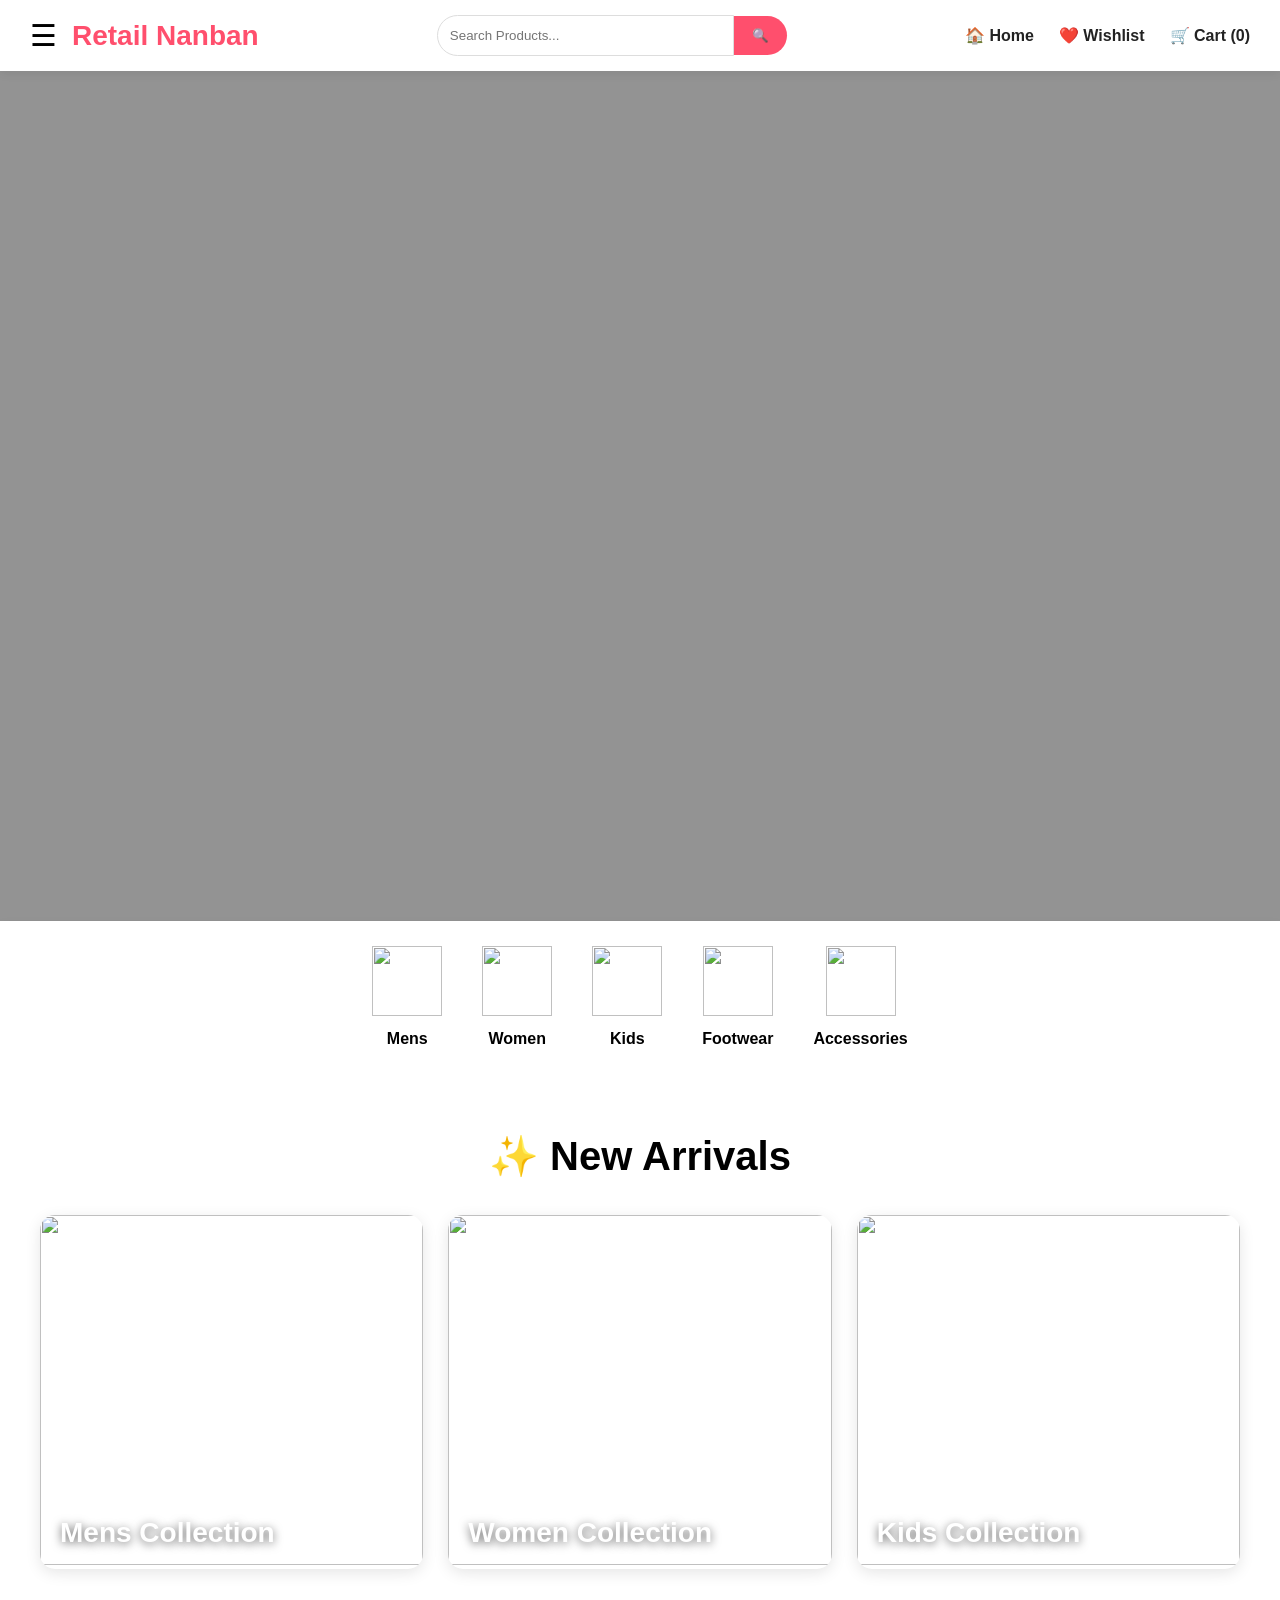
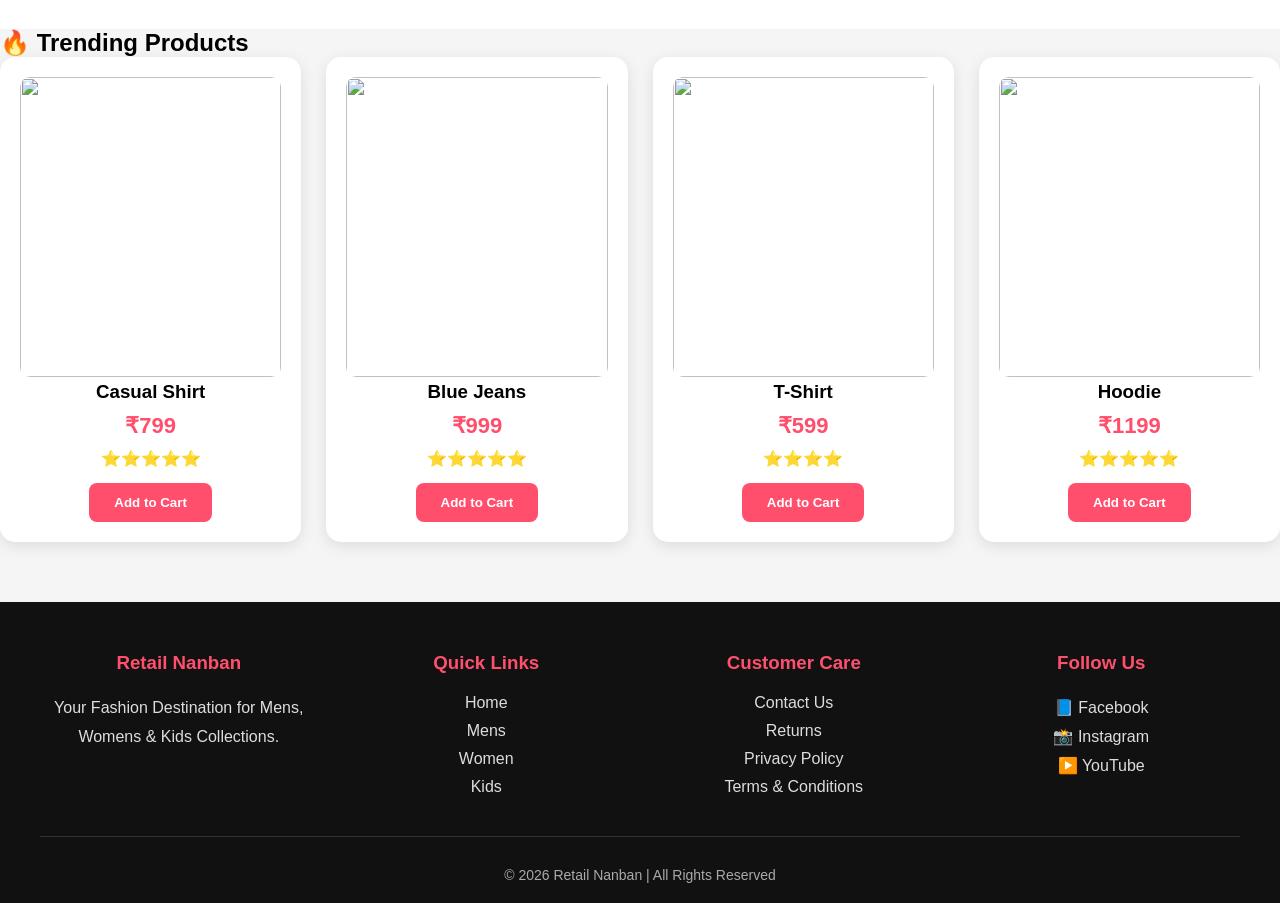
==== index.html @ 6300ff1c "Update index.html" ====
<!DOCTYPE html>
<html lang="en">
<head>
<meta charset="UTF-8">
<meta name="viewport" content="width=device-width, initial-scale=1.0">
<title>Retail Nanban</title>

<style>

*{
    margin:0;
    padding:0;
    box-sizing:border-box;
    font-family:Arial,sans-serif;
}

body{
    background:#f5f5f5;
}

/* HEADER */

header{
display:flex;
align-items:center;
justify-content:space-between;
padding:15px 30px;
background:#fff;
box-shadow:0 2px 10px rgba(0,0,0,.08);
position:sticky;
top:0;
z-index:999;
}

.logo{
    font-size:28px;
    font-weight:bold;
    color:#ff4f6d;
}

nav{
display:flex;
align-items:center;
gap:25px;
}

nav a{

text-decoration:none;

color:#222;

font-weight:bold;

transition:.3s;

}

nav a:hover{

color:#ff4f6d;

}

nav a:hover{
    color:#ff4f6d;
}

/* HERO */

.hero{
    position:relative;
    width:100%;
    height:850px;

   background-size:cover;
  background-position:center;
  background-repeat:no-repeat;
  transition:background-image .8s ease;
   
    display:flex;
    justify-content:center;
    align-items:center;
}

.overlay{
    position:absolute;
    top:0;
    left:0;
    width:100%;
    height:100%;
    background:rgba(0,0,0,0.4);
}

/* CATEGORY */

.category-section{
    padding:60px 40px;
}

.category-title{
    text-align:center;
    font-size:50px;
    margin-bottom:40px;
}

.categories{
    display:grid;
    grid-template-columns:repeat(auto-fit,minmax(300px,1fr));
    gap:25px;
}

.category-card{
    position:relative;
    overflow:hidden;
    border-radius:15px;
    cursor:pointer;
}

.category-card img{
    width:100%;
    height:400px;
    object-fit:cover;
    transition:0.4s;
}

.category-card:hover img{
    transform:scale(1.08);
}

.category-name{
    position:absolute;
    bottom:20px;
    left:20px;
    color:white;
    font-size:35px;
    font-weight:bold;
    z-index:2;
}

.card-overlay{
    position:absolute;
    width:100%;
    height:100%;
    background:rgba(0,0,0,0.3);
}

/* FOOTER */

footer{
    background:black;
    color:white;
    text-align:center;
    padding:20px;
    margin-top:40px;
}

/* MOBILE */

@media(max-width:768px){

    header{
        flex-direction:column;
        gap:15px;
    }

    nav{
        gap:15px;
        flex-wrap:wrap;
        justify-content:center;
    }

    .hero{
        height:350px;
    }

    .hero-content h1{
        font-size:40px;
    }

    .hero-content p{
        font-size:20px;
    }

    .category-title{
        font-size:35px;
    }

}
.left-header{
display:flex;
align-items:center;
gap:15px;
}

.menu-btn{
font-size:30px;
border:none;
background:none;
cursor:pointer;
}

.side-menu{

height:100%;
width:0;

position:fixed;

top:0;
left:0;

background:#222;

overflow-x:hidden;

transition:.4s;

padding-top:60px;

z-index:9999;

}

.side-menu a{

display:block;

padding:18px;

color:white;

text-decoration:none;

font-size:20px;

}

.side-menu a:hover{

background:#ff4f6d;

}

.closebtn{

position:absolute;

top:10px;

right:20px;

font-size:35px;

}
.search-box{
display:flex;
align-items:center;
width:350px;
}

.search-box input{

width:100%;
padding:12px;

border:1px solid #ddd;

border-radius:25px 0 0 25px;

}

.search-box button{

padding:12px 18px;

background:#ff4f6d;

color:white;

border:none;

border-radius:0 25px 25px 0;

cursor:pointer;

}
    .product-section{

padding:60px 40px;

background:#f5f5f5;

}

.product-section h2{

text-align:center;

font-size:40px;

margin-bottom:40px;

}

.products{

display:grid;

grid-template-columns:repeat(auto-fit,minmax(250px,1fr));

gap:25px;

}

.product-card{

background:#fff;

padding:20px;

border-radius:15px;

box-shadow:0 4px 15px rgba(0,0,0,.1);

text-align:center;

transition:.3s;

}

.product-card:hover{

transform:translateY(-8px);

}

.product-card img{

width:100%;

height:300px;

object-fit:cover;

border-radius:10px;

}

.price{

font-size:22px;

font-weight:bold;

color:#ff4f6d;

margin:10px 0;

}

.rating{

margin-bottom:15px;

}

.product-card button{

padding:12px 25px;

background:#ff4f6d;

color:white;

border:none;

border-radius:8px;

cursor:pointer;

font-weight:bold;

}

.product-card button:hover{

background:#ff2f55;

}
.new-arrivals{

padding:60px 40px;

background:white;

}

.new-arrivals h2{

text-align:center;

font-size:40px;

margin-bottom:35px;

}

.arrival-grid{

display:grid;

grid-template-columns:repeat(auto-fit,minmax(300px,1fr));

gap:25px;

}

.arrival-card{

position:relative;

overflow:hidden;

border-radius:15px;

cursor:pointer;

box-shadow:0 4px 15px rgba(0,0,0,.1);

transition:.3s;

}

.arrival-card:hover{

transform:translateY(-8px);

}

.arrival-card img{

width:100%;

height:350px;

object-fit:cover;

transition:.4s;

}

.arrival-card:hover img{

transform:scale(1.08);

}

.arrival-card h3{

position:absolute;

bottom:20px;

left:20px;

color:white;

font-size:28px;

font-weight:bold;

text-shadow:0 2px 10px rgba(0,0,0,.6);

}    
.footer{

background:#111;

color:white;

padding:50px 40px 20px;

margin-top:60px;

}

.footer-container{

display:grid;

grid-template-columns:repeat(auto-fit,minmax(220px,1fr));

gap:30px;

}

.footer-box h3{

margin-bottom:20px;

color:#ff4f6d;

}

.footer-box p{

line-height:1.8;

color:#ddd;

}

.footer-box a{

display:block;

color:#ddd;

text-decoration:none;

margin-bottom:10px;

transition:.3s;

}

.footer-box a:hover{

color:#ff4f6d;

padding-left:5px;

}

.footer hr{

margin:30px 0;

border:0;

border-top:1px solid #333;

}

.copyright{

text-align:center;

color:#aaa;

font-size:14px;

}
    .category-strip{

display:flex;

justify-content:center;

gap:40px;

padding:25px;

background:white;

box-shadow:0 3px 10px rgba(0,0,0,.08);

}

.cat-item{

text-align:center;

cursor:pointer;

transition:.3s;

}

.cat-item img{

width:70px;

height:70px;

object-fit:contain;

}

.cat-item p{

margin-top:10px;

font-weight:bold;

}

.cat-item:hover{

transform:translateY(-5px);

}
</style>

</head>
<body>

<!-- HEADER -->

<header>

<div class="left-header">

<button class="menu-btn" onclick="openMenu()">
☰
</button>

<div class="logo">
Retail Nanban
</div>

</div>
<div class="search-box">
    <input type="text"
           id="searchInput"
           placeholder="Search Products...">

    <button onclick="searchProduct()">
        🔍
    </button>
</div>
 <nav>

<a href="index.html">🏠 Home</a>

<a href="wishlist.html">
❤️ Wishlist
</a>

<a href="cart.html">
🛒 Cart (<span id="cartCount">0</span>)
</a>

</nav>
</header>
<div id="sideMenu" class="side-menu">

    <a href="javascript:void(0)" class="closebtn" onclick="closeMenu()">&times;</a>

    <a href="index.html">🏠 Home</a>
    <a href="mens.html">👔 Mens</a>
    <a href="women.html">👗 Women</a>
    <a href="kids.html">🧒 Kids</a>
    <a href="register.html">📝 Register</a>
    <a href="login.html">👤 Login</a>
    <a href="cart.html">🛒 Cart</a>

</div>
<!-- HERO -->

<section class="hero">

    <div class="overlay"></div>

</section>
    <section class="category-strip">

<div class="cat-item" onclick="location.href='mens.html'">

<img src="https://cdn-icons-png.flaticon.com/512/892/892458.png">

<p>Mens</p>

</div>

<div class="cat-item" onclick="location.href='women.html'">

<img src="https://cdn-icons-png.flaticon.com/512/892/892462.png">

<p>Women</p>

</div>

<div class="cat-item" onclick="location.href='kids.html'">

<img src="https://cdn-icons-png.flaticon.com/512/3048/3048122.png">

<p>Kids</p>

</div>

<div class="cat-item">

<img src="https://cdn-icons-png.flaticon.com/512/2589/2589903.png">

<p>Footwear</p>

</div>

<div class="cat-item">

<img src="https://cdn-icons-png.flaticon.com/512/3081/3081822.png">

<p>Accessories</p>

</div>

</section>
<section class="new-arrivals">

<h2>✨ New Arrivals</h2>

<div class="arrival-grid">

<div class="arrival-card" onclick="location.href='mens.html'">

<img src="https://images.unsplash.com/photo-1515886657613-9f3515b0c78f?q=80&w=1200&auto=format&fit=crop">

<h3>Mens Collection</h3>

</div>

<div class="arrival-card" onclick="location.href='women.html'">

<img src="https://images.unsplash.com/photo-1496747611176-843222e1e57c?q=80&w=1200&auto=format&fit=crop">

<h3>Women Collection</h3>

</div>

<div class="arrival-card" onclick="location.href='kids.html'">

<img src="https://images.unsplash.com/photo-1519340241574-2cec6aef0c01?q=80&w=1200&auto=format&fit=crop">

<h3>Kids Collection</h3>

</div>

</div>

</section>
<!-- CATEGORY -->

<h2>🔥 Trending Products</h2>

<div class="products">

<div class="product-card">

<img src="https://images.unsplash.com/photo-1602810318383-e386cc2a3ccf?w=600">

<h3>Casual Shirt</h3>

<p class="price">₹799</p>

<p class="rating">⭐⭐⭐⭐⭐</p>

<button>Add to Cart</button>

</div>

<div class="product-card">

<img src="https://images.unsplash.com/photo-1542272604-787c3835535d?w=600">

<h3>Blue Jeans</h3>

<p class="price">₹999</p>

<p class="rating">⭐⭐⭐⭐⭐</p>

<button>Add to Cart</button>

</div>

<div class="product-card">

<img src="https://images.unsplash.com/photo-1521572163474-6864f9cf17ab?w=600">

<h3>T-Shirt</h3>

<p class="price">₹599</p>

<p class="rating">⭐⭐⭐⭐</p>

<button>Add to Cart</button>

</div>

<div class="product-card">

<img src="https://images.unsplash.com/photo-1512436991641-6745cdb1723f?w=600">

<h3>Hoodie</h3>

<p class="price">₹1199</p>

<p class="rating">⭐⭐⭐⭐⭐</p>

<button>Add to Cart</button>

</div>

</div>
</div>
</div>
</div>

</section>

<!-- FOOTER -->

<footer class="footer">

<div class="footer-container">

<div class="footer-box">

<h3>Retail Nanban</h3>

<p>Your Fashion Destination for Mens, Womens & Kids Collections.</p>

</div>

<div class="footer-box">

<h3>Quick Links</h3>

<a href="index.html">Home</a>
<a href="mens.html">Mens</a>
<a href="women.html">Women</a>
<a href="kids.html">Kids</a>

</div>

<div class="footer-box">

<h3>Customer Care</h3>

<a href="#">Contact Us</a>
<a href="#">Returns</a>
<a href="#">Privacy Policy</a>
<a href="#">Terms & Conditions</a>

</div>

<div class="footer-box">

<h3>Follow Us</h3>

<p>📘 Facebook</p>
<p>📸 Instagram</p>
<p>▶️ YouTube</p>

</div>

</div>

<hr>

<p class="copyright">

© 2026 Retail Nanban | All Rights Reserved

</p>

</footer>
<script>
let user = localStorage.getItem("loggedInUser");
    let cart = JSON.parse(localStorage.getItem("cart")) || [];
document.getElementById("cartCount").innerText = cart.length;
    function openMenu(){

document.getElementById("sideMenu").style.width="260px";

}

function closeMenu(){

document.getElementById("sideMenu").style.width="0";

}
    function searchProduct(){

let value=document
.getElementById("searchInput")
.value
.toLowerCase();

if(value.includes("shirt") || value.includes("men")){

window.location.href="mens.html";

}
else if(value.includes("women")){

window.location.href="women.html";

}
else if(value.includes("kids")){

window.location.href="kids.html";

}
else{

alert("No Product Found");

}

}
 const heroImages = [
"https://images.unsplash.com/photo-1441986300917-64674bd600d8?q=120&w=2070&auto=format&fit=crop",
"https://images.unsplash.com/photo-1483985988355-763728e1935b?q=120&w=2070&auto=format&fit=crop",
"https://images.unsplash.com/photo-1519340241574-2cec6aef0c01?q=120&w=1200&auto=format&fit=crop"
];

let currentImage = 0;
const hero = document.querySelector(".hero");

function changeHero() {
    hero.style.backgroundImage = `url('${heroImages[currentImage]}')`;
    currentImage = (currentImage + 1) % heroImages.length;
}

changeHero();
setInterval(changeHero, 3000);   
</script>
</body>
</html>
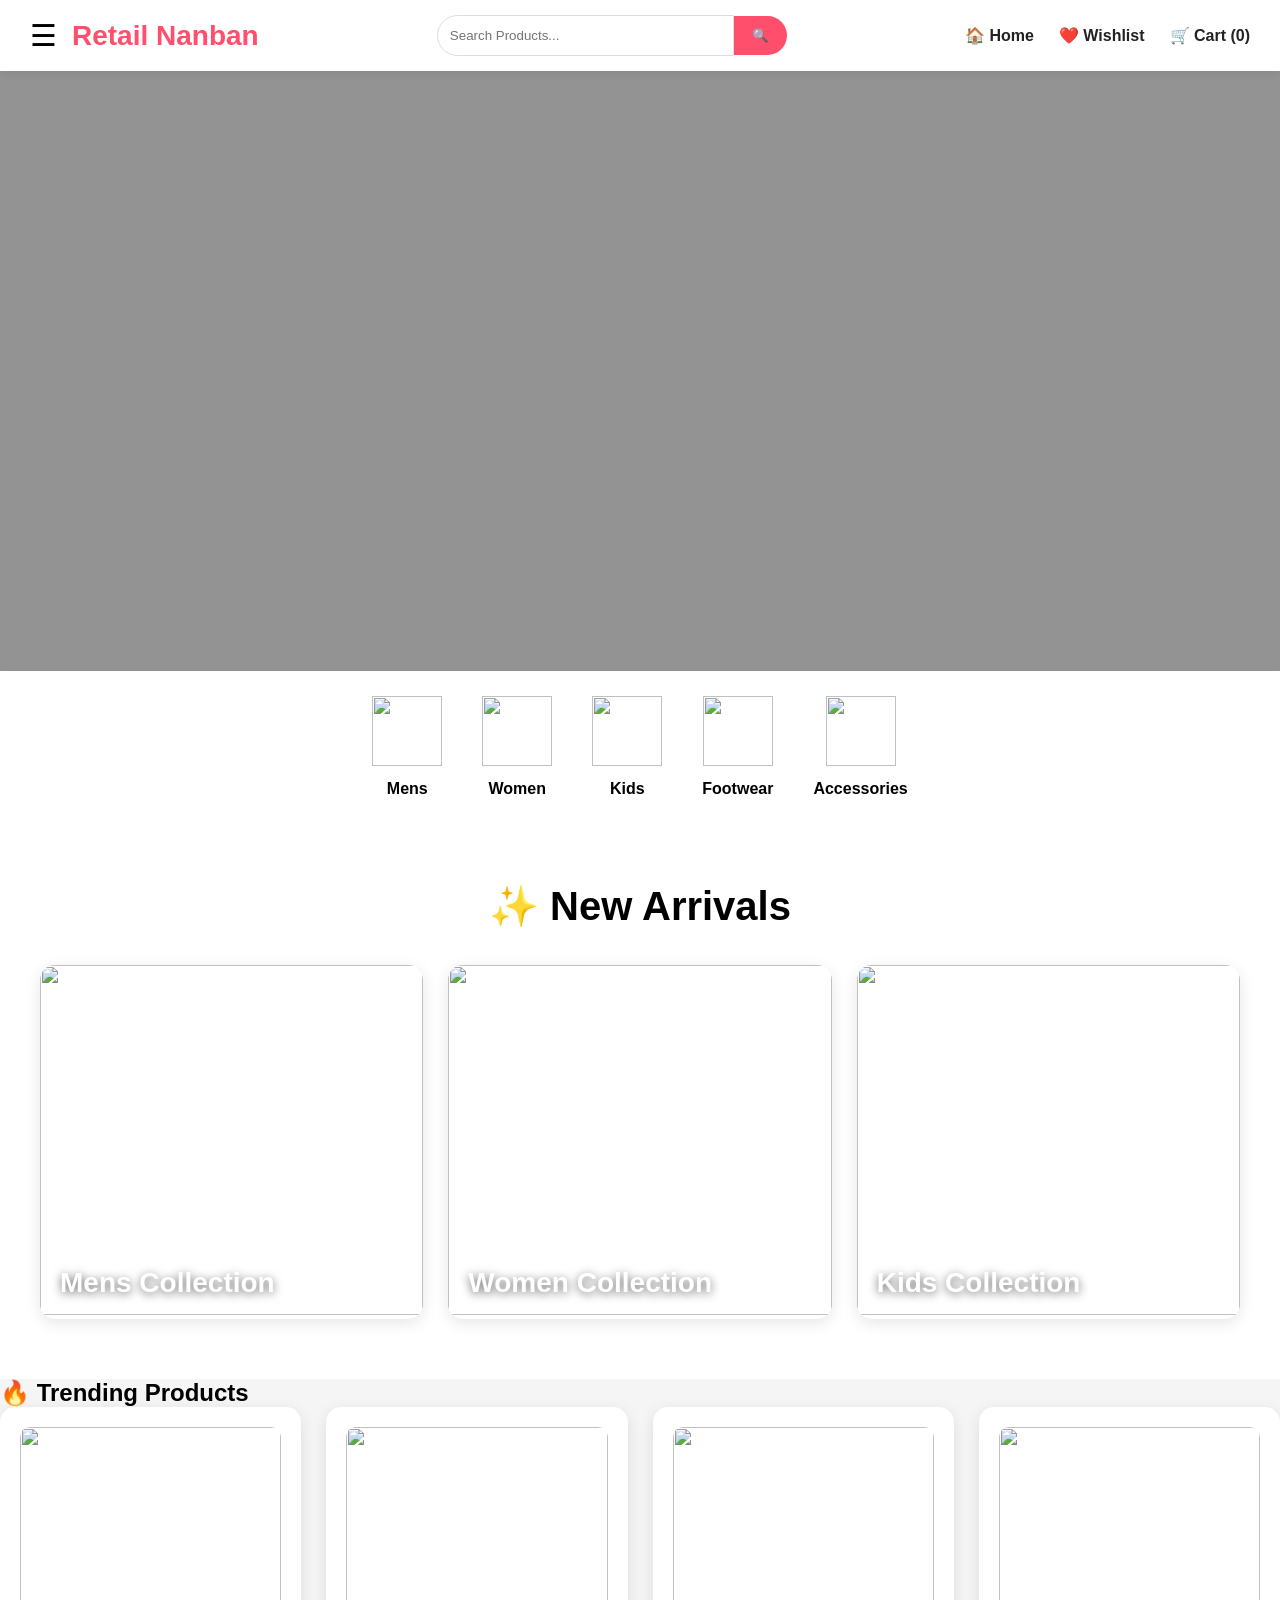
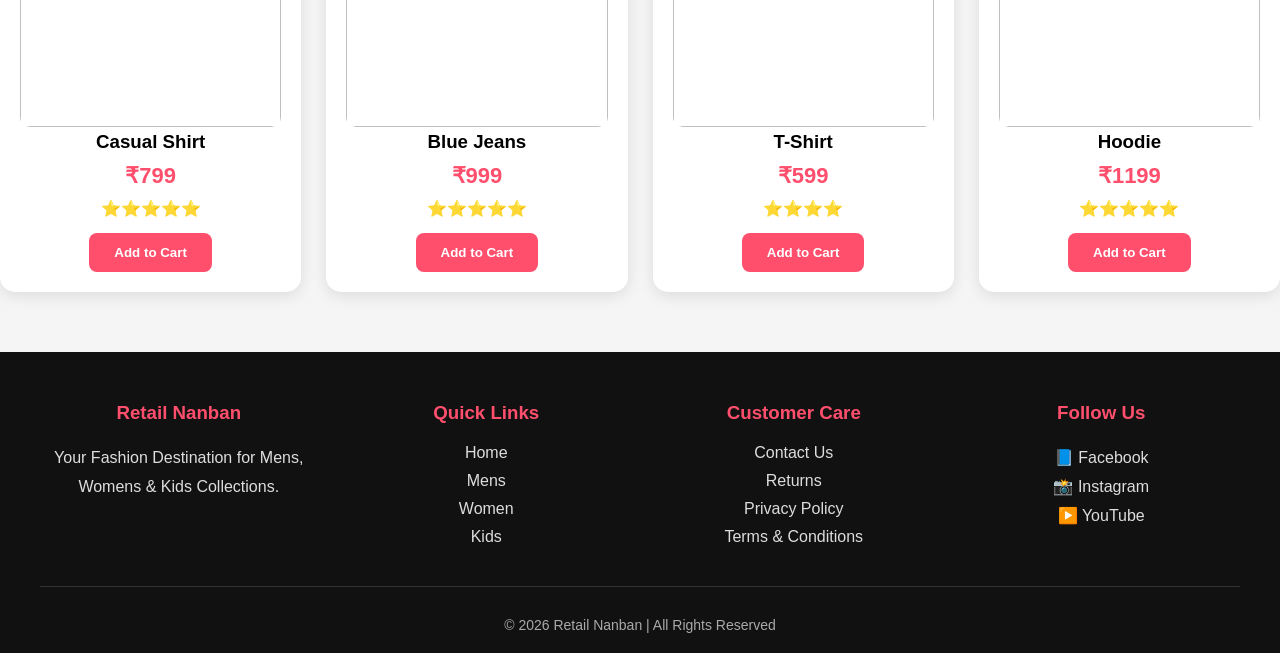
==== commit a57554c3: "Update index.html" ====
--- a/index.html
+++ b/index.html
@@ -71,7 +71,7 @@
 .hero{
     position:relative;
     width:100%;
-    height:850px;
+    height:600px;
 
    background-size:cover;
   background-position:center;
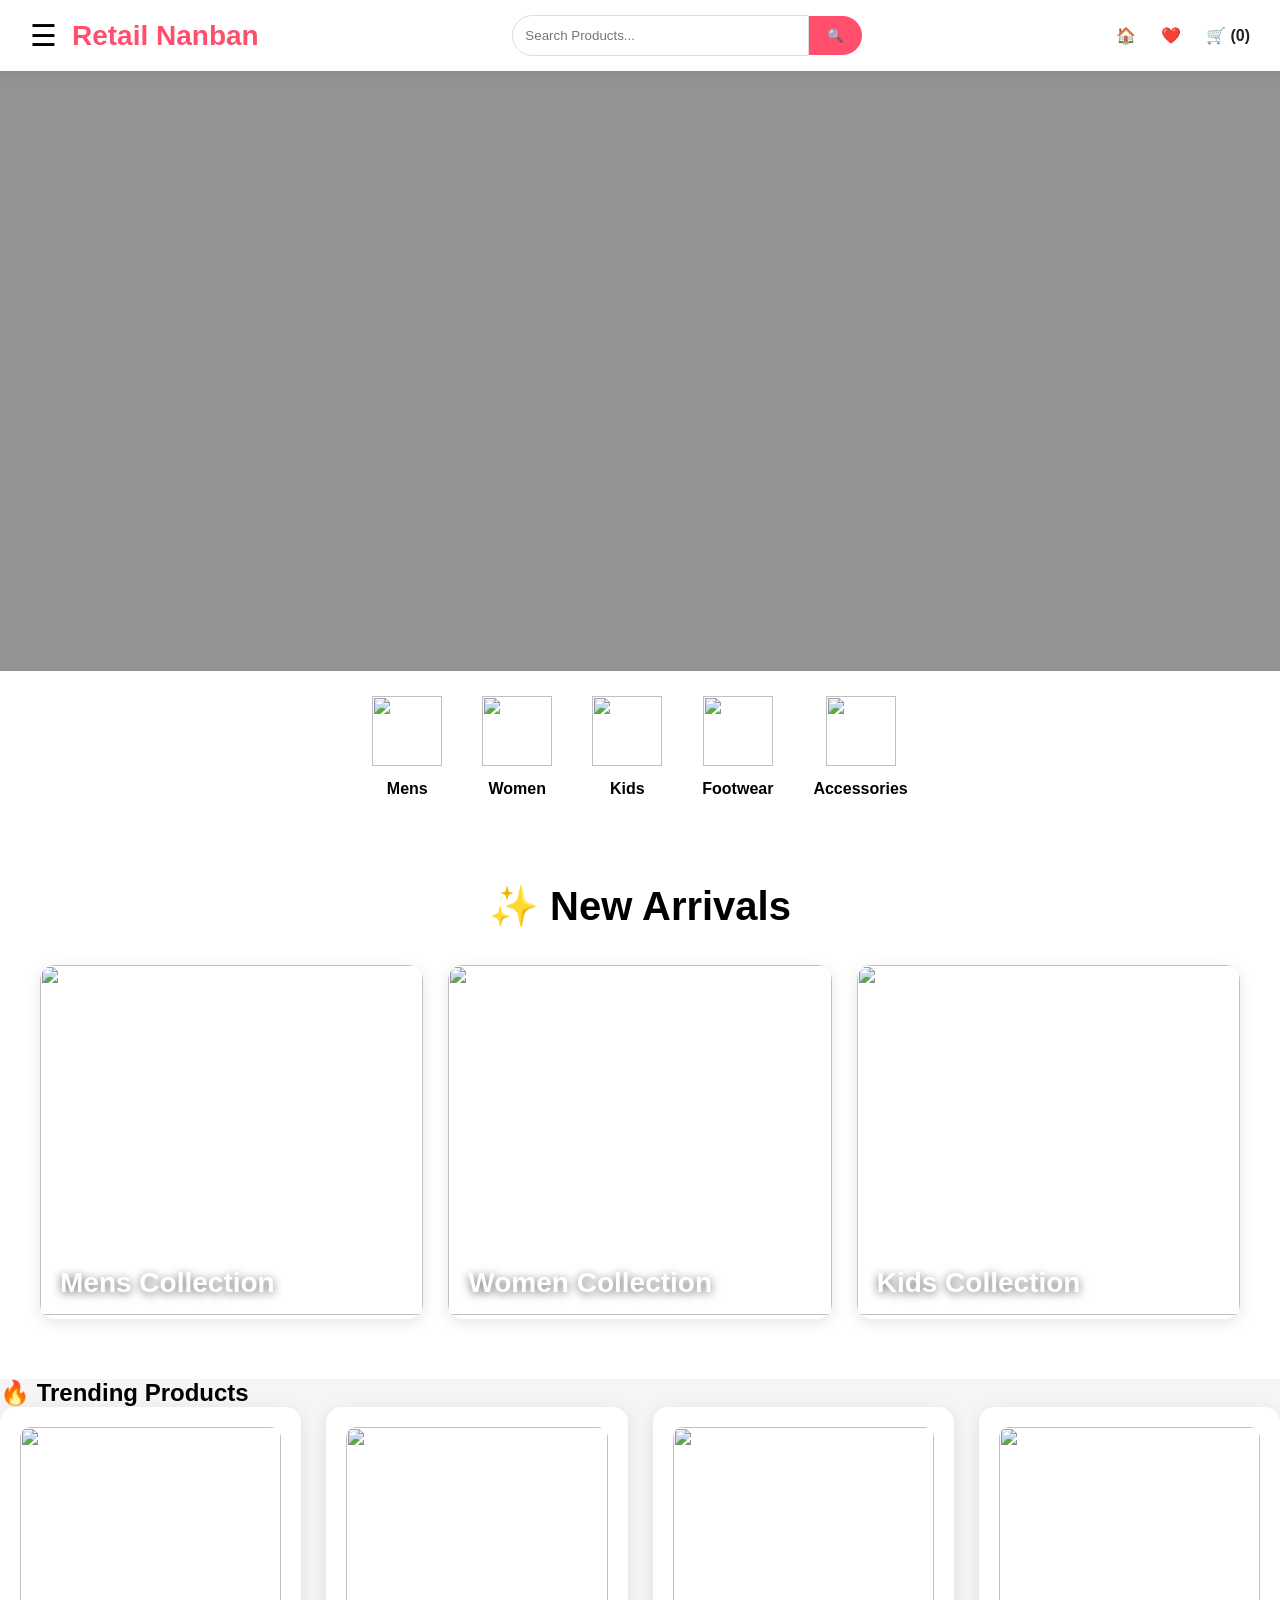
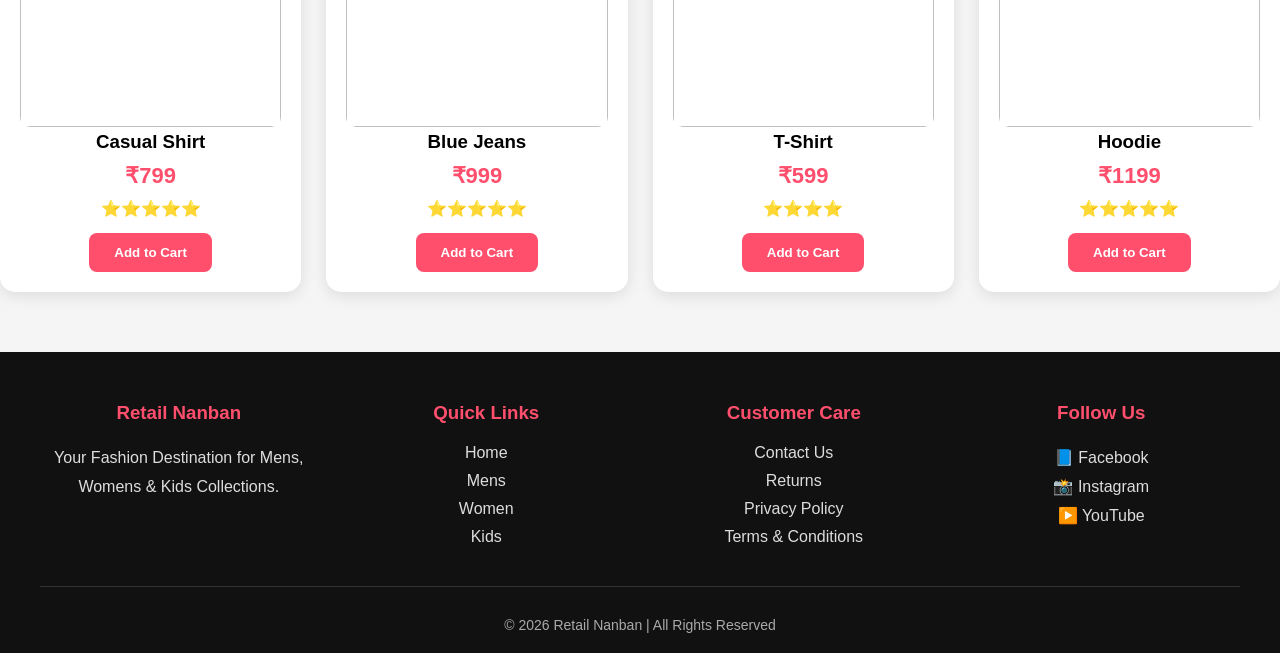
==== commit 6bf15085: "Update index.html" ====
--- a/index.html
+++ b/index.html
@@ -601,6 +601,63 @@
 transform:translateY(-5px);
 
 }
+    .mobile-bottom-nav{
+
+display:none;
+
+}
+
+@media(max-width:768px){
+
+.mobile-bottom-nav{
+
+display:flex;
+
+position:fixed;
+
+bottom:0;
+
+left:0;
+
+width:100%;
+
+background:#fff;
+
+justify-content:space-around;
+
+padding:10px 0;
+
+box-shadow:0 -2px 10px rgba(0,0,0,.15);
+
+z-index:9999;
+
+}
+
+.mobile-bottom-nav a{
+
+display:flex;
+
+flex-direction:column;
+
+align-items:center;
+
+text-decoration:none;
+
+color:#333;
+
+font-size:13px;
+
+font-weight:bold;
+
+}
+
+.mobile-bottom-nav a:hover{
+
+color:#ff4f6d;
+
+}
+
+}
 </style>
 
 </head>
@@ -632,14 +689,14 @@
 </div>
  <nav>
 
-<a href="index.html">🏠 Home</a>
+<a href="index.html">🏠</a>
 
 <a href="wishlist.html">
-❤️ Wishlist
+❤️
 </a>
 
 <a href="cart.html">
-🛒 Cart (<span id="cartCount">0</span>)
+🛒 (<span id="cartCount">0</span>)
 </a>
 
 </nav>
@@ -927,5 +984,33 @@
 changeHero();
 setInterval(changeHero, 3000);   
 </script>
+ <div class="mobile-bottom-nav">
+
+<a href="index.html">
+🏠
+<span>Home</span>
+</a>
+
+<a href="wishlist.html">
+❤️
+<span>Wishlist</span>
+</a>
+
+<a href="#" onclick="openMenu()">
+🛍
+<span>Category</span>
+</a>
+
+<a href="login.html">
+👤
+<span>Account</span>
+</a>
+
+<a href="cart.html">
+🛒
+<span>Cart</span>
+</a>
+
+</div>   
 </body>
 </html>
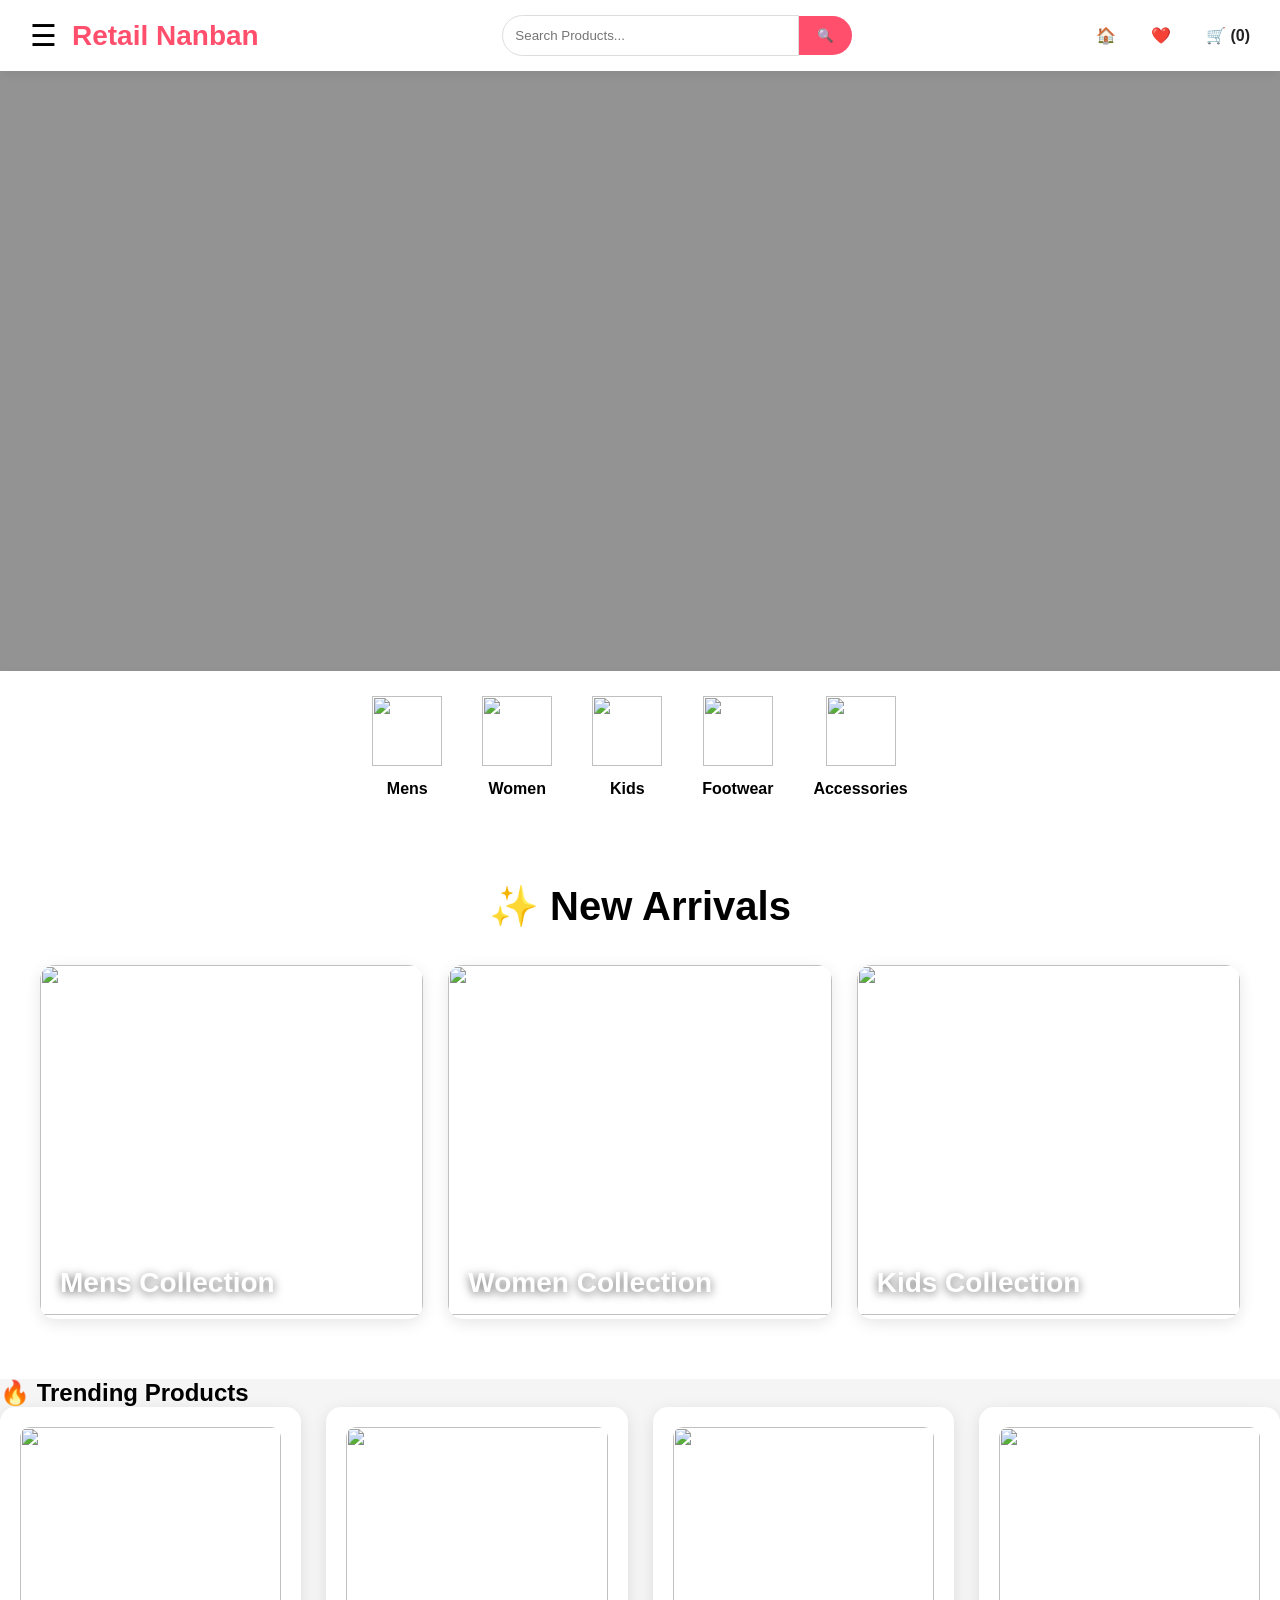
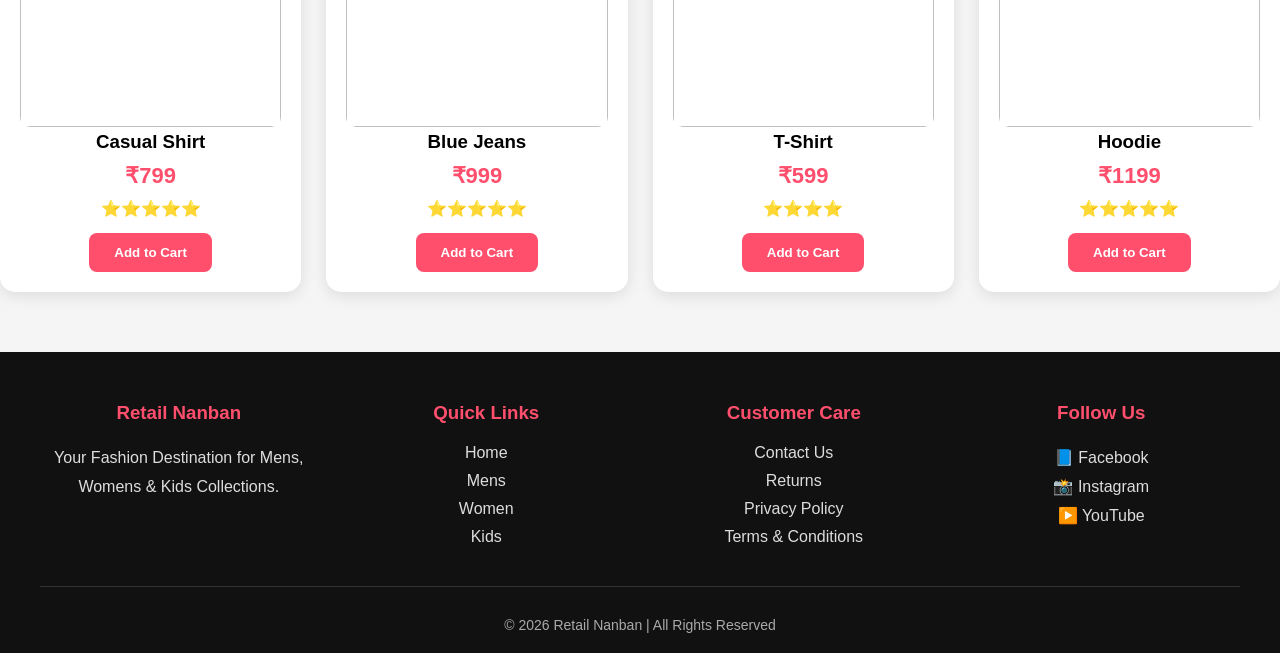
==== commit a210b5e6: "Update index.html" ====
--- a/index.html
+++ b/index.html
@@ -41,7 +41,7 @@
 nav{
 display:flex;
 align-items:center;
-gap:25px;
+gap:35px;
 }
 
 nav a{
@@ -52,7 +52,7 @@
 
 font-weight:bold;
 
-transition:.3s;
+transition:.5s;
 
 }
 
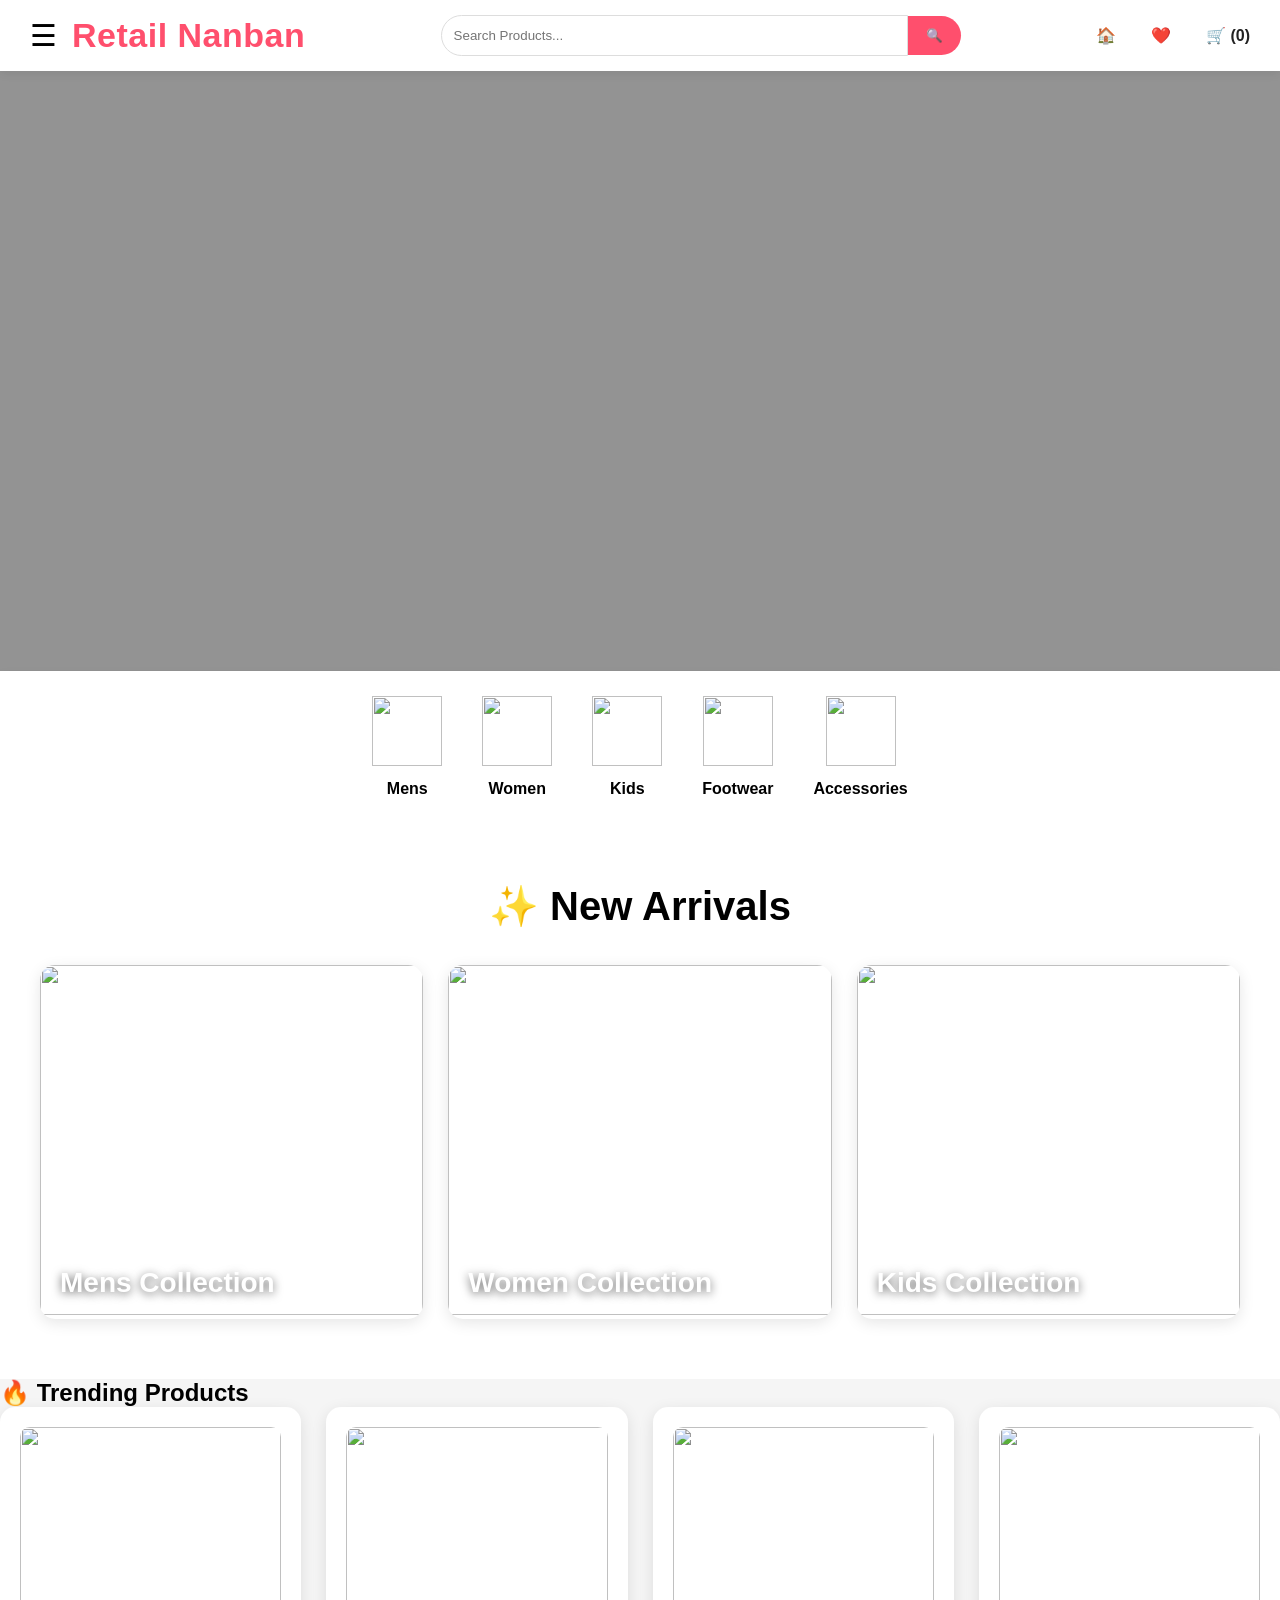
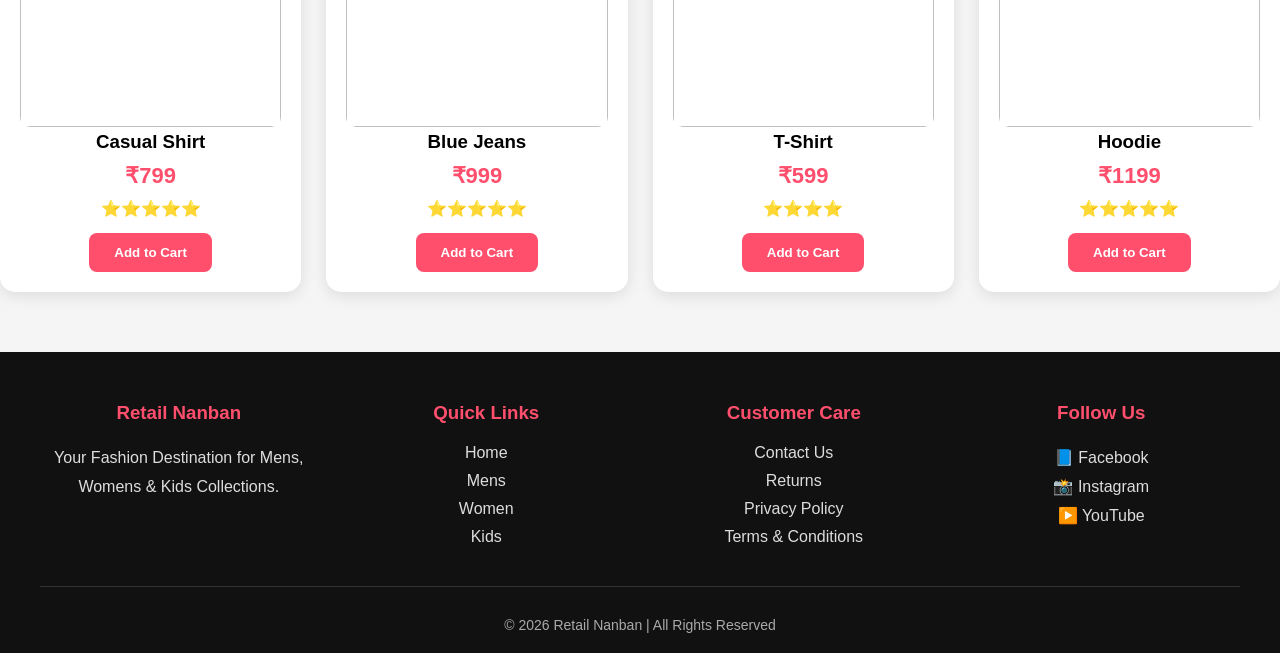
==== commit e296ad7b: "Update index.html" ====
--- a/index.html
+++ b/index.html
@@ -33,8 +33,9 @@
 }
 
 .logo{
-    font-size:28px;
-    font-weight:bold;
+    font-size:34px;
+    font-weight:700;
+    letter-spacing:.5px;
     color:#ff4f6d;
 }
 
@@ -256,7 +257,7 @@
 .search-box{
 display:flex;
 align-items:center;
-width:350px;
+width:520px;
 }
 
 .search-box input{
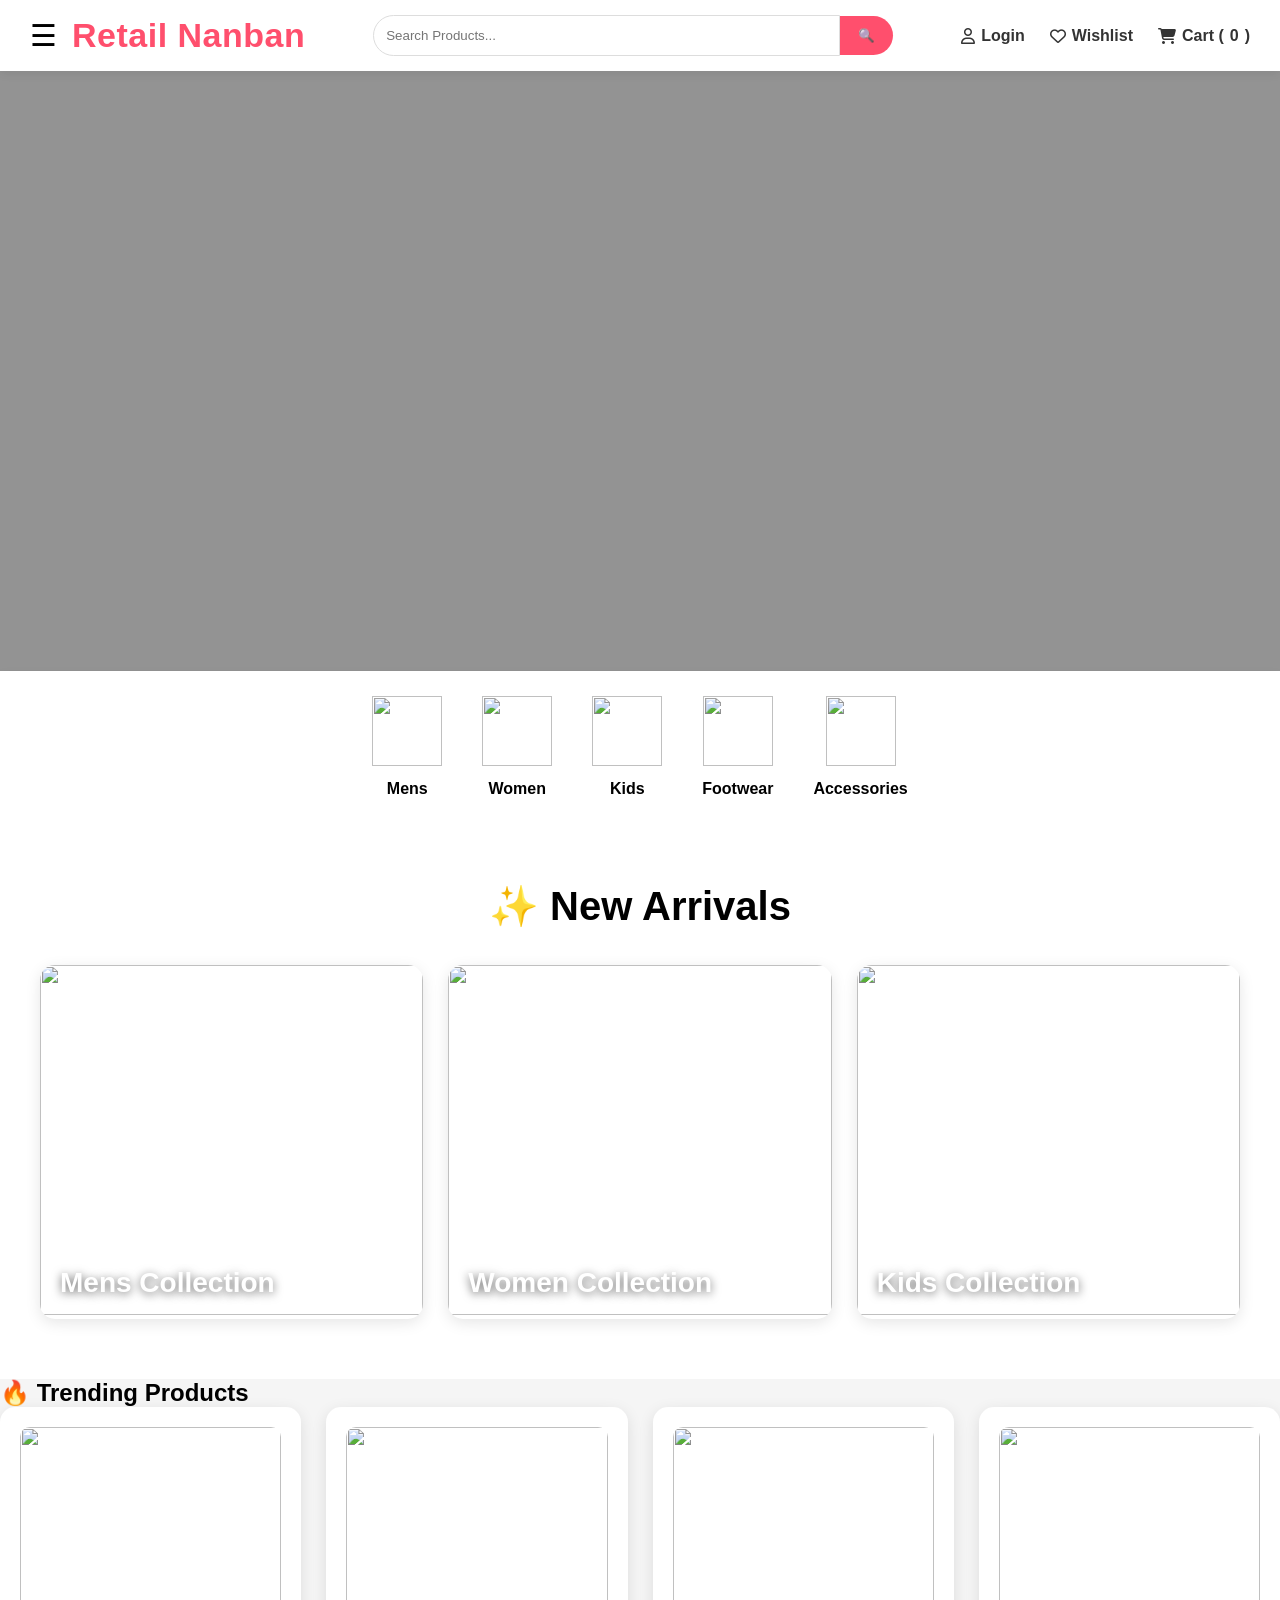
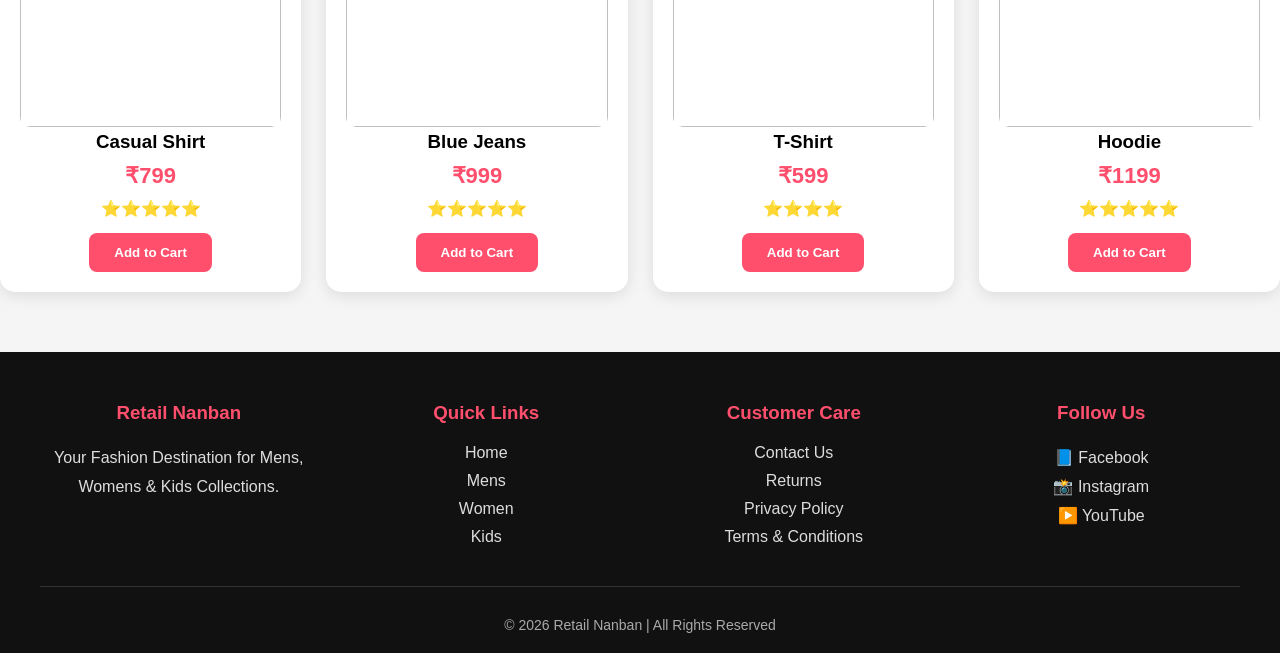
==== commit 0648d984: "Update index.html" ====
--- a/index.html
+++ b/index.html
@@ -4,7 +4,7 @@
 <meta charset="UTF-8">
 <meta name="viewport" content="width=device-width, initial-scale=1.0">
 <title>Retail Nanban</title>
-
+<link rel="stylesheet" href="https://cdnjs.cloudflare.com/ajax/libs/font-awesome/6.7.2/css/all.min.css">
 <style>
 
 *{
@@ -44,6 +44,25 @@
 align-items:center;
 gap:35px;
 }
+.right-nav{
+display:flex;
+align-items:center;
+gap:25px;
+}
+
+.right-nav a{
+text-decoration:none;
+color:#333;
+font-weight:600;
+transition:.3s;
+display:flex;
+align-items:center;
+gap:6px;
+}
+
+.right-nav a:hover{
+color:#ff4f6d;
+}    
 
 nav a{
 
@@ -688,16 +707,19 @@
         🔍
     </button>
 </div>
- <nav>
-
-<a href="index.html">🏠</a>
+<nav class="right-nav">
+
+<a href="login.html">
+<i class="fa-regular fa-user"></i> Login
+</a>
 
 <a href="wishlist.html">
-❤️
+<i class="fa-regular fa-heart"></i> Wishlist
 </a>
 
 <a href="cart.html">
-🛒 (<span id="cartCount">0</span>)
+<i class="fa-solid fa-cart-shopping"></i> Cart
+(<span id="cartCount">0</span>)
 </a>
 
 </nav>
